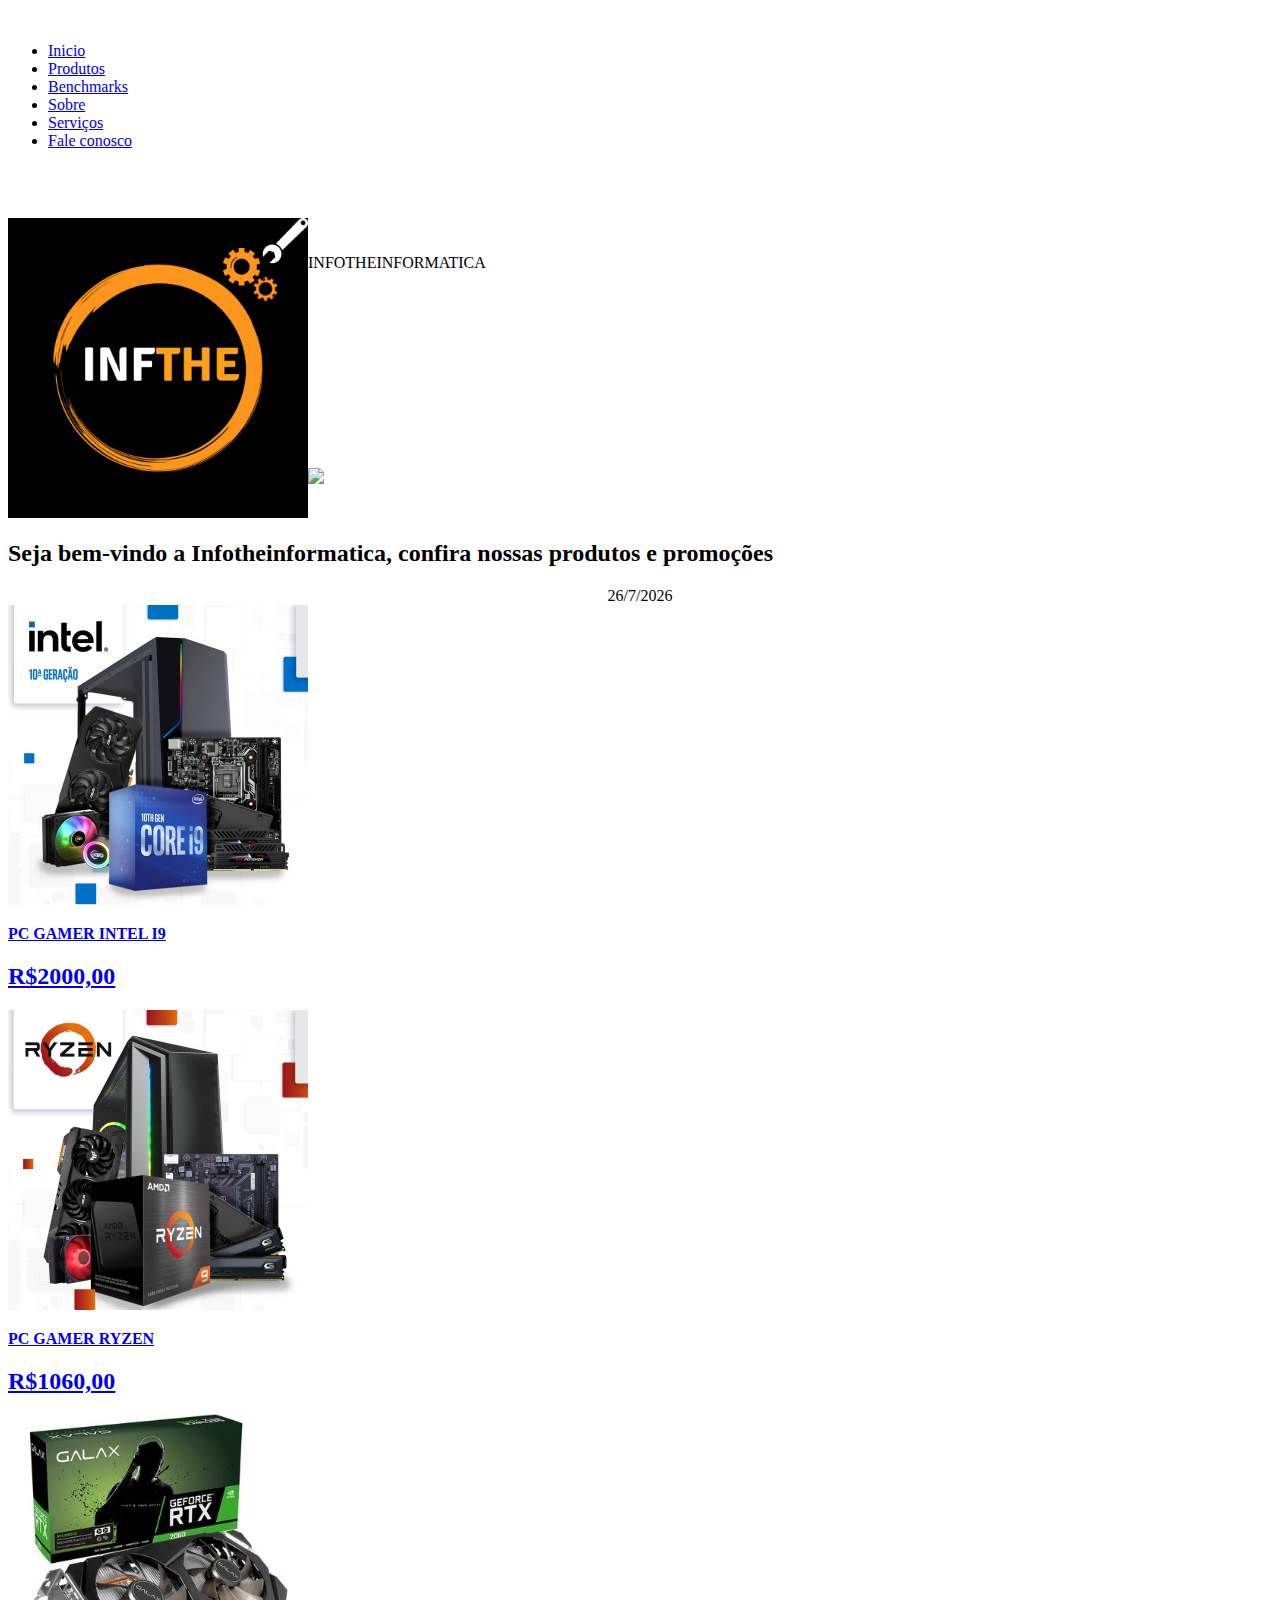
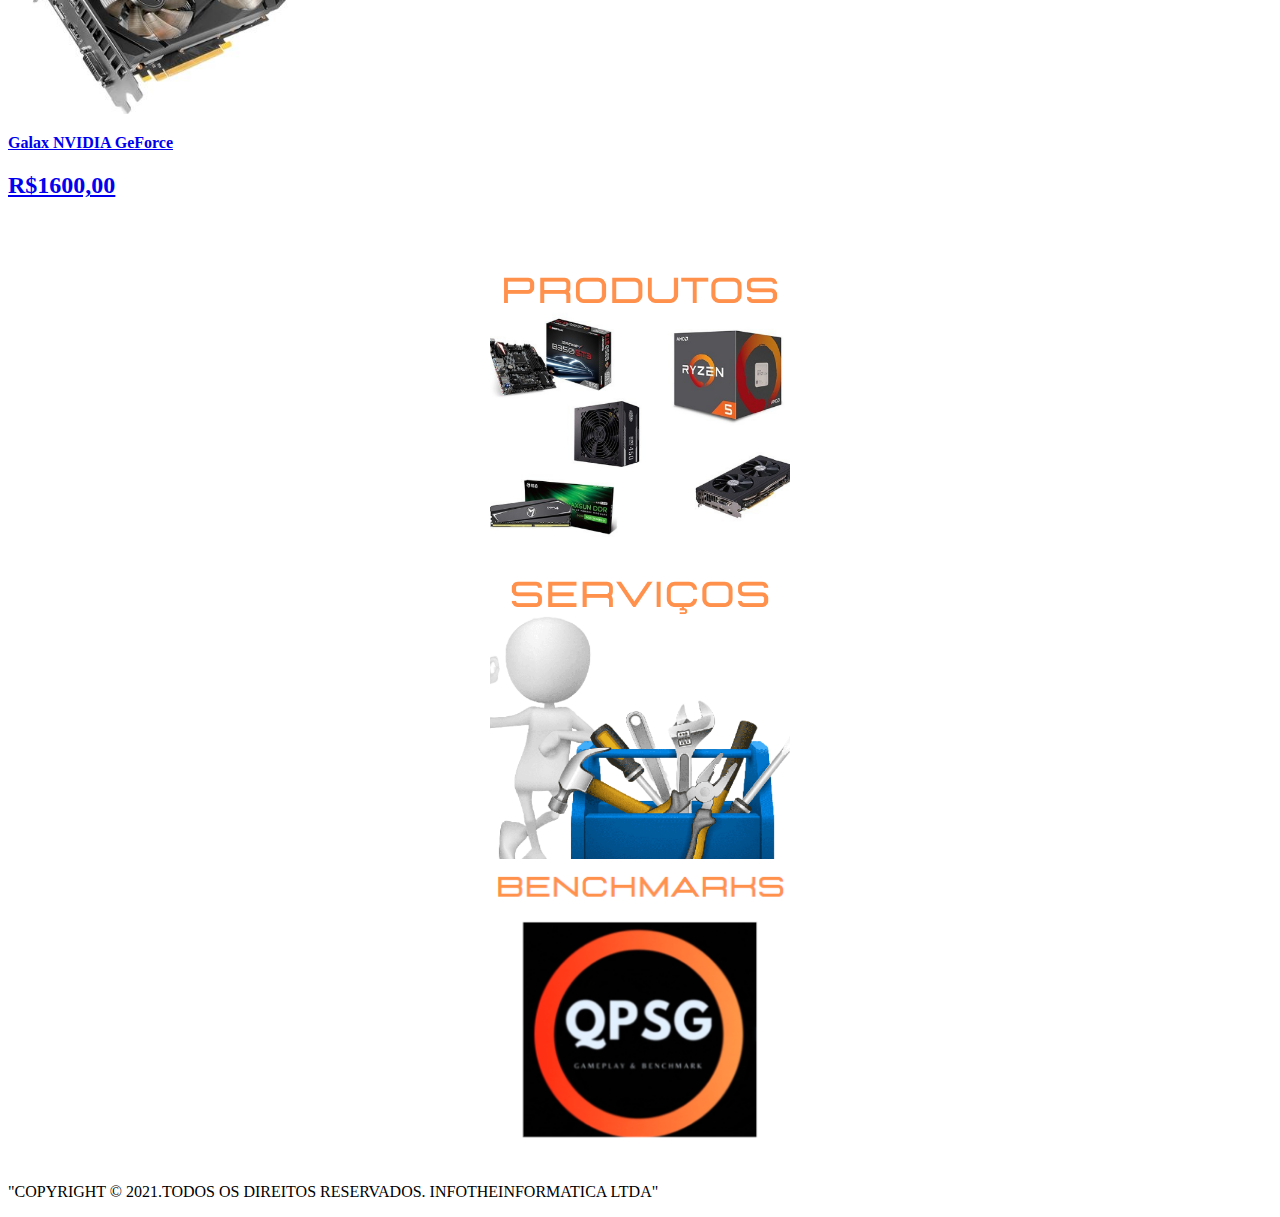
==== Index.html @ 46957a09 "Add files via upload" ====
<!DOCTYPE html>
<html lang="pt-br">
<head>
    <meta charset="UTF-8">
    <meta http-equiv="X-UA-Compatible" content="IE=edge">
    <meta name="viewport" content="width=device-width, initial-scale=1.0">
    <link rel="shortcut icon" href="Imagens/Inicio/icone.ico" type="image/x-icon">
    <link rel="stylesheet"    href="CSS/Style.css"> 
    <script type="text/javascript" src="js/script.js"  ></script>
    <title>InfotheInformatica</title>
</head>
<body>
    <br>
    <div>
        <ul>
            <li><a href="Index.html">Inicio</a></li>
            <li><a href="Produtos.html">Produtos</a></li>
            <li><a href="Benchmarks.html">Benchmarks</a></li>
            <li><a href="Sobre a empresa.html">Sobre</a></li>
            <li><a href="Serviços.html">Serviços</a></li>
            <li><a href="Fale conosco.html">Fale conosco</a></li>
        </ul>
        <br>
        <br>
    </div>

    <header>
        <p> <img  class="imginicial01" src="Imagens/Inicio/bandeira.png" width="300" height="300" align="left"><br><br>INFOTHEINFORMATICA</p>
    </header>
        <br>
        <br>
        <br>
        <br>
        <br>
        <br>
        <br>
        <br>
        <br>
        <br>
        <img class="imginicial" src="Imagens/Inicio/slid infothhe.gif" ><a href="https://www.youtube.com/channel/UCG80piYn15-lQjRTmxiykDg"> <img class="imginicial"    src="Imagens/Inicio/canal youtube qpsg.gif"></a> <img class="imginicial"    src="Imagens/Inicio/montagem e manutenção.gif">
         </div>
        <div class="texto" >
        <br>
        <br>
        <h2>Seja bem-vindo a Infotheinformatica, confira nossas produtos e promoções</h2>
  
        <div align = middle>
<script language=javascript type="text/javascript"> //DATA/////////////////////
now = new Date
document.write (now.getDate() + "/" + (now.getMonth() +1)+"/" + now.getFullYear() )
</script>
</div>


    <link href="" rel="stylesheet">
<section class="hero-section">
  <div class="card-grid">
    <a class="card" href="#">
      <div class="card__background" > <img src="Imagens/Produtos/PC GAME INTEL.jpg" width="300" height="300" ></div>
      <div class="card__content">
        <p class="card__category"><b>PC GAMER INTEL I9</b></p>
        <h2 class="card__heading"> R$2000,00 </h2>
      </div>
    </a>
    <a class="card" href="#">
      <div class="card__background" ><img src="Imagens/Produtos/computador-t-gamer-plataforma-amd-ryzen-3000_119506.jpg" width="300" height="300" ></div>
      <div class="card__content">
        <p class="card__category"><b>PC GAMER RYZEN</b></p>
        <h2 class="card__heading">R$1060,00</h2>
      </div>
    </a>
    <a class="card" href="#">
      <div class="card__background" ><img src="Imagens/Produtos/GFORC.jpg" width="300" height="300" ></div>   
      <div class="card__content">
        <p class="card__category"><b>Galax NVIDIA GeForce</b></p>
        <h2 class="card__heading">R$1600,00</h2>
      </div>
    </li>
    </a>
  <div>
</section>
<br>
<br>


<div align = middle>
<div class="box">
  <a href="Produtos.html"><img src="Imagens/Produtos/produtos.png" width="300" height="300"  ></a>
   
   
</div>
<div class="box">
  <a href="Serviços.html"><img src="Imagens/Produtos/SERVIÇOS.png" width="300" height="300"  ></a>
    
</div>
<div class="box">
  <a href="Serviços.html"><img src="Imagens/Produtos/S.PNG" width="300" height="300"  ></a>

</div>

</div>


<footer class="footerf">
    <div>
        <p>
            "COPYRIGHT © 2021.TODOS OS DIREITOS RESERVADOS. INFOTHEINFORMATICA LTDA"
        </p>
    </div>
    </footer>




    
<script>
    var myIndex = 0;
    carousel();
    function carousel() {
      var i;
      var x = document.getElementsByClassName("imginicial");
      for (i = 0; i < x.length; i++) {
        x[i].style.display = "none";  
      }
      myIndex++;
      if (myIndex > x.length) {myIndex = 1}    
      x[myIndex-1].style.display = "block";  
      setTimeout(carousel, 7000);    
    }
</script>


</body>
</html>
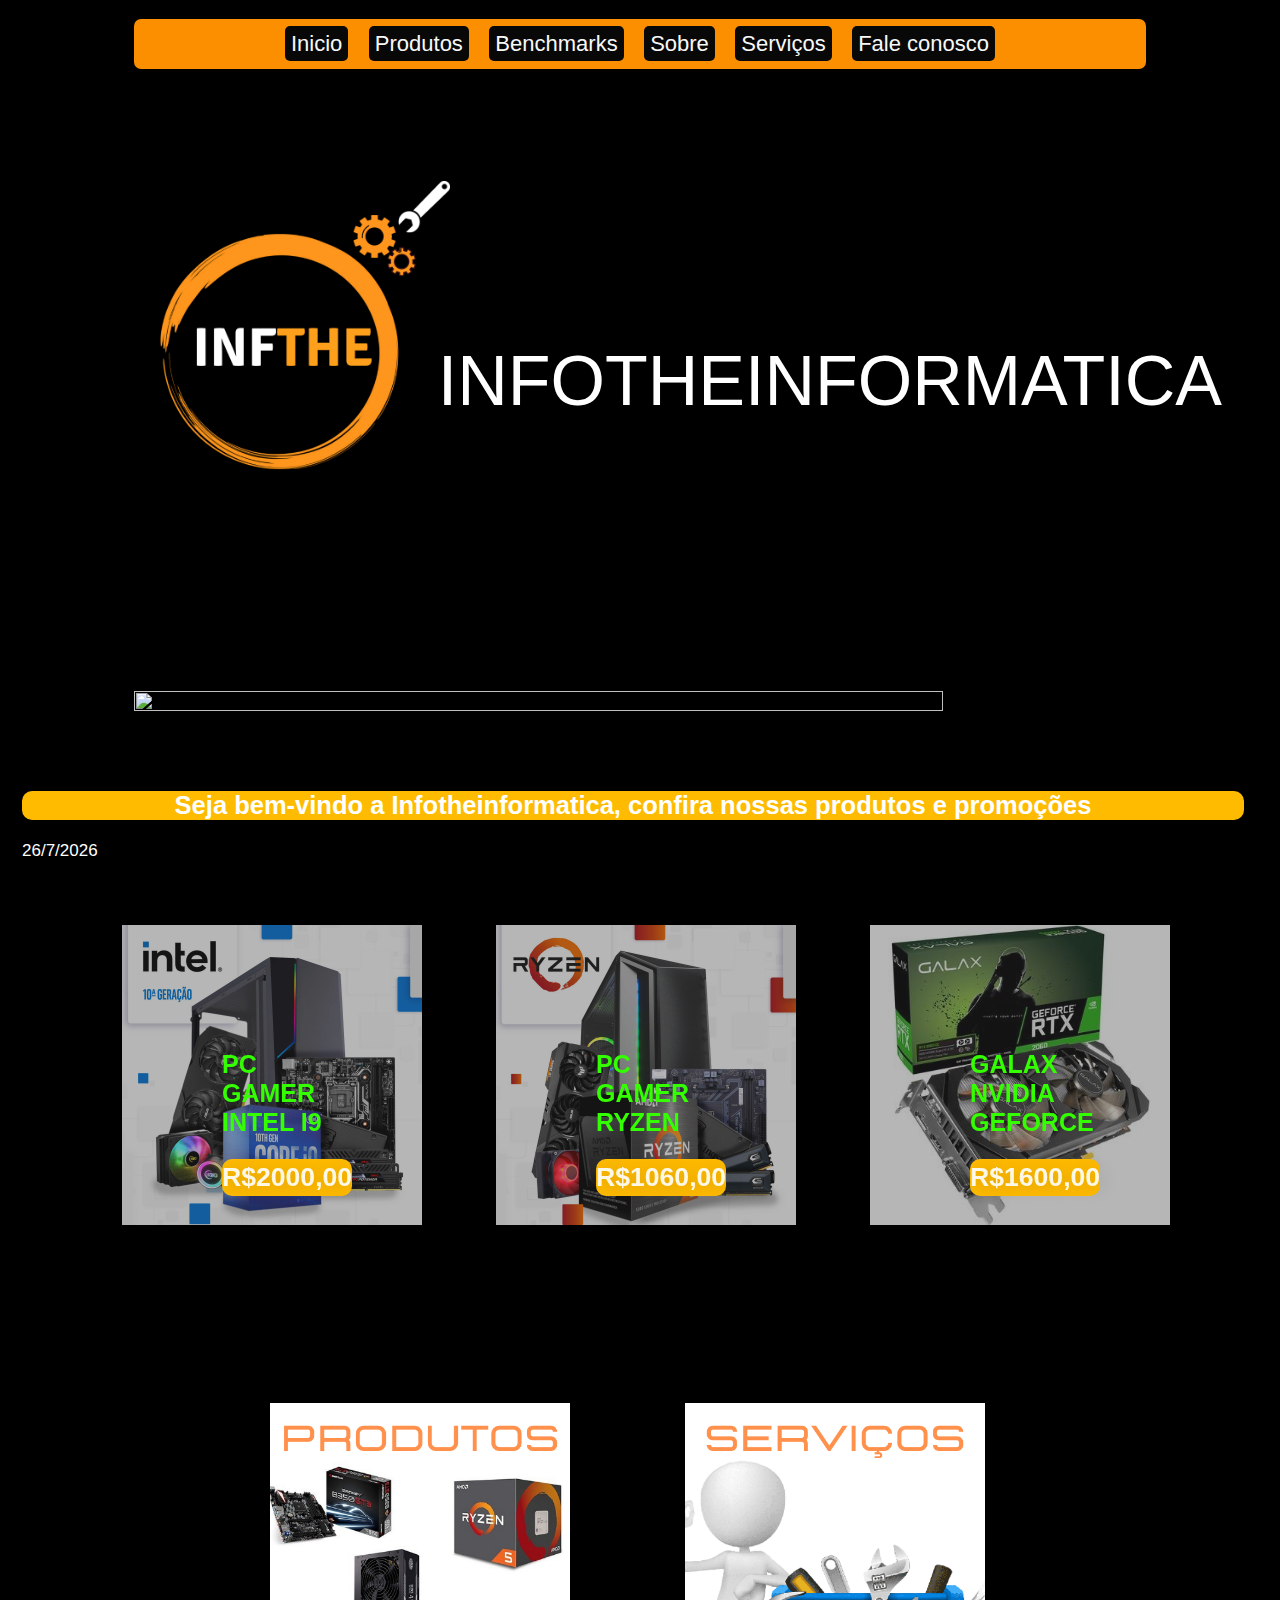
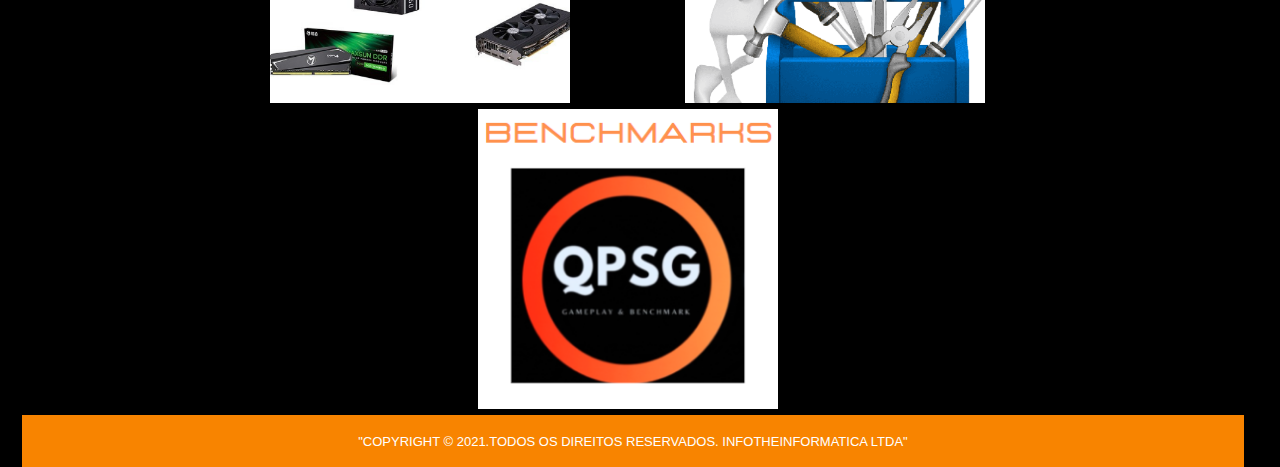
==== commit 75ccadf7: "Update Index.html" ====
--- a/Index.html
+++ b/Index.html
@@ -44,7 +44,7 @@
         <br>
         <h2>Seja bem-vindo a Infotheinformatica, confira nossas produtos e promoções</h2>
   
-        <div align = middle>
+        <div align = >
 <script language=javascript type="text/javascript"> //DATA/////////////////////
 now = new Date
 document.write (now.getDate() + "/" + (now.getMonth() +1)+"/" + now.getFullYear() )
@@ -131,4 +131,4 @@
 
 
 </body>
-</html>+</html>
--- a/CSS/Style.css
+++ b/CSS/Style.css
@@ -0,0 +1,256 @@
+:root{
+    --background-dark: #000000;
+    --text-light: rgba(255,255,255,0.6);
+    --text-lighter: rgba(255,255,255,0.9);
+    --spacing-s: 8px;
+    --spacing-m: 16px;
+    --spacing-l: 100px;
+    --spacing-xl: 32px;
+    --spacing-xxl: 64px;
+    --width-container: 1200px;
+  }
+  
+ 
+  div.box {
+    width: 400px;
+    display: inline-block;
+    margin-right: 11px;
+    text-align: center;
+  }
+
+ 
+  html{
+    height: 100%;
+    font-family: 'Montserrat', sans-serif;
+    font-size: 14px;
+  }
+  
+
+  .hero-section{
+    align-items: flex-start;
+    background-image: linear-gradient(15deg, #000000 0%, #000000 150%);
+    display: flex;
+    min-height: 100%;
+    justify-content: center;
+    padding: var(--spacing-xxl) var(--spacing-l);
+  }
+  
+  .card-grid{
+    display: grid;
+    grid-template-columns: repeat(1, 1fr);
+    grid-column-gap: var(--spacing-l);
+    grid-row-gap: var(--spacing-l);
+    max-width: var(--width-container);
+    width: 100%;
+  }
+  
+  @media(min-width: 550px){
+    .card-grid{
+      grid-template-columns: repeat(3, 1fr); 
+    }
+  }
+  
+  @media(min-width: 960px){
+    .card-grid{
+      grid-template-columns: repeat(3, 1fr); 
+    }
+  }
+  
+  .card{
+    list-style: none;
+    position: relative;
+  }
+  
+  .card:before{
+    content: '';
+    display: block;
+    padding-bottom: 100%;
+    width: 100%;
+  }
+  
+  .card__background{
+    background-size: cover;
+    background-position: center;
+    border-radius: var(--spacing-l);
+    bottom: 0;
+    filter: brightness(0.75) saturate(1.2) contrast(0.85);
+    left: 0;
+    position: absolute;
+    right: 0;
+    top: 0;
+    transform-origin: center;
+    transform: scale(1) translateZ(0);
+    transition: 
+      filter 200ms linear,
+      transform 200ms linear;
+  }
+  
+  .card:hover .card__background{
+    transform: scale(1.05) translateZ(0);
+  }
+  
+  .card-grid:hover > .card:not(:hover) .card__background{
+    filter: brightness(0.5) saturate(0) contrast(1.2) blur(20px);
+  }
+  
+  .card__content{
+    left: 0;
+    padding: var(--spacing-l);
+    position: absolute;
+    top: 0;
+  }
+  
+  .card__category{
+    color: rgb(51, 255, 0);
+    font-size: 25px;
+    margin-bottom: var(--spacing-s);
+    text-transform: uppercase;
+  }
+  
+  .card__heading{
+    color: var(--text-lighter);
+    font-size: 1.9rem;
+    text-shadow: 2px 2px 20px rgba(0,0,0,0.2);
+    line-height: 1.4;
+    word-spacing: 100vw;
+  }
+
+  *{
+    padding: 1;
+    margin: 1;
+    box-sizing: border-box;
+}
+    header{text-align: auto;font-size: 70px; font-family: 'Franklin Gothic Medium', 'Arial Narrow', Arial, sans-serif;
+
+    }
+
+  .imginicial{
+      margin: auto;
+      height: 80%;
+      width: 80%;
+      max-width: 100%;
+      margin-left: 10%;
+      margin-right: 10%;
+
+}
+
+.imginicial01{
+    margin: auto;
+    height: 80%;
+    width: 27%;
+    max-width: 100%;
+    margin-left: 8%;
+    margin-right: -1%;
+}
+
+    .imgsld2{
+    margin: auto;
+    width: 28%;
+    max-width: 100%;
+    margin-left: 40%;
+    margin-right: 0%;
+    right: 10%;
+}
+
+  .texto{
+      padding: 1rem 2rem 0rem 1rem;
+  }
+  .txt2{
+    font-size: 20px;
+    text-align: center;
+    padding: 5px;
+    background: #ff0000;
+    color: white;
+    border-radius: 55px;
+    margin-left: 69%;
+    margin-right: 9%;
+  }
+  .text3{
+      margin-top: 46px;
+
+  }
+
+
+h1{
+
+    background: rgb(252, 143, 0);
+    color: rgb(0, 0, 0);
+    font-family:'Franklin Gothic Medium', 'Arial Narrow', Arial, sans-serif;
+    margin-left: 0%;
+    margin-right: 0%;
+    margin-top: 10px;
+    text-align: center;
+    font-size: 300%;
+    margin:auto;
+}
+h2{
+
+    text-align: center;
+    background-color: rgb(255, 187, 0);
+    border-radius: 10px;
+}
+h3{
+    font-size: 20px;
+    text-align: center;
+    background-color: rgb(109, 5, 228);
+    border-radius: 10px;
+    margin-left: 10%;
+    margin-right: 10%;
+    padding: 5px;
+
+}
+
+body{
+    text-align: justify;
+    background-color: rgb(0, 0, 0);
+    font-family: Verdana, Geneva, Tahoma, sans-serif;
+    font-size: 17px;
+    color:white;
+}
+ul{ 
+    border-radius: 7px;
+    margin-left: 10%;
+    margin-right: 10%;
+    margin-top: -9px;
+    padding: 12px;
+    background-color: rgb(252, 143, 0); 
+    text-align-last: center;
+    font-family: 'Gill Sans', 'Gill Sans MT', Calibri, 'Trebuchet MS', sans-serif;
+    font-size: 10%;
+}
+li {
+    list-style:none;
+    margin: 10px;
+    display: inline;
+}
+li a {
+    font-size: 22px;
+    padding: 5px 6px; 
+    margin:0;
+    border: 0px solid rgb(248, 132, 0); 
+    background: rgb(8, 8, 8);
+    text-decoration: none;
+    color:rgb(248, 248, 248);
+    -webkit-border-radius:10%;
+    -moz-border-radius:10px;
+    border-radius:5px;}
+
+li a:hover {
+background: rgb(255, 255, 255);
+color: #000; 
+border-color: #000;}
+
+a{color: white;font-family:'Trebuchet MS', 'Lucida Sans Unicode', 'Lucida Grande', 'Lucida Sans', Arial, sans-serif;font-size: 25px; }
+
+.footerf
+{background:rgb(248, 132, 0);
+ text-align: center;
+ padding: .4rem 0;
+ font-size: 13px;
+ text-align: center;
+ border-radius: 0px;
+ margin-left: 0%;
+ margin-right: 0%;
+ 
+}
+
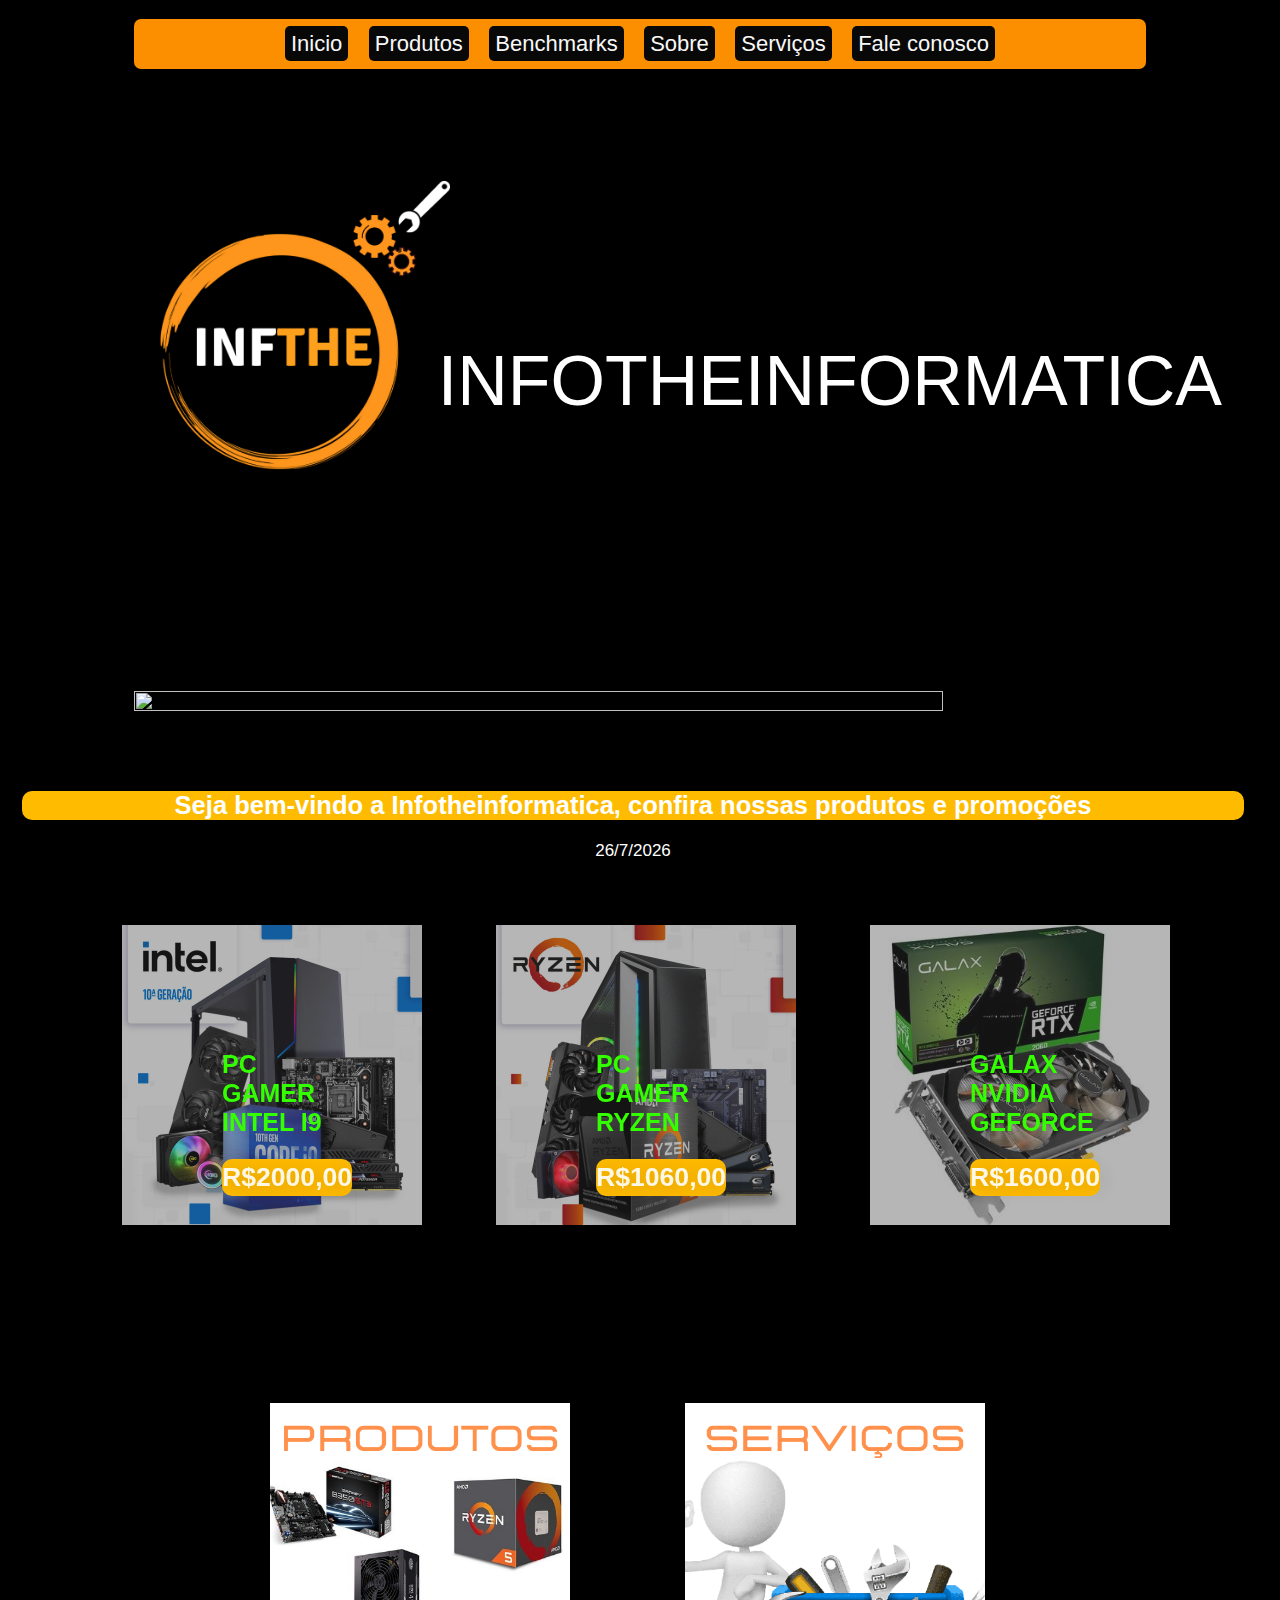
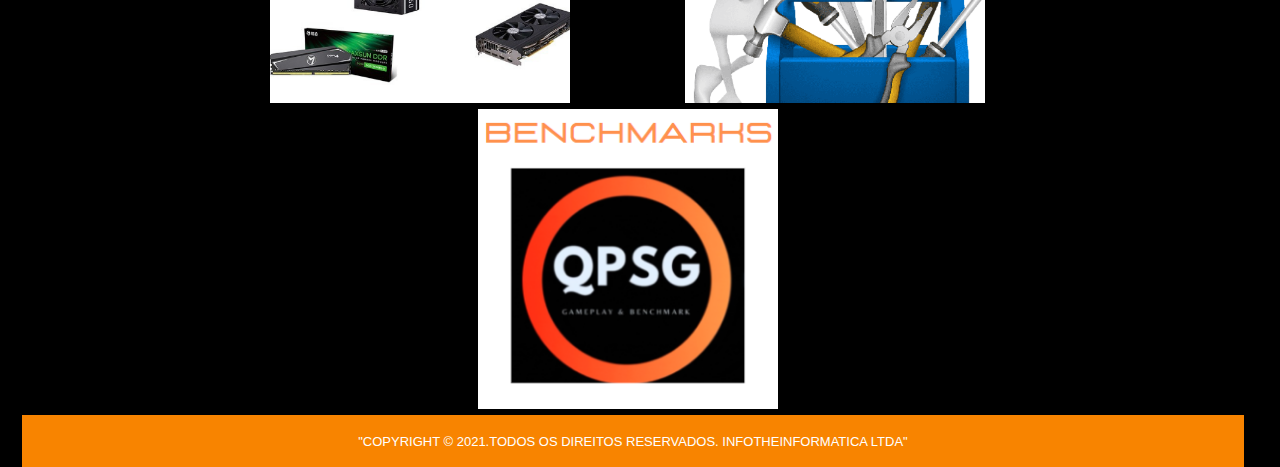
==== commit 7cbd7bff: "Update Index.html" ====
--- a/Index.html
+++ b/Index.html
@@ -44,7 +44,7 @@
         <br>
         <h2>Seja bem-vindo a Infotheinformatica, confira nossas produtos e promoções</h2>
   
-        <div align = >
+        <div align = middle >
 <script language=javascript type="text/javascript"> //DATA/////////////////////
 now = new Date
 document.write (now.getDate() + "/" + (now.getMonth() +1)+"/" + now.getFullYear() )
